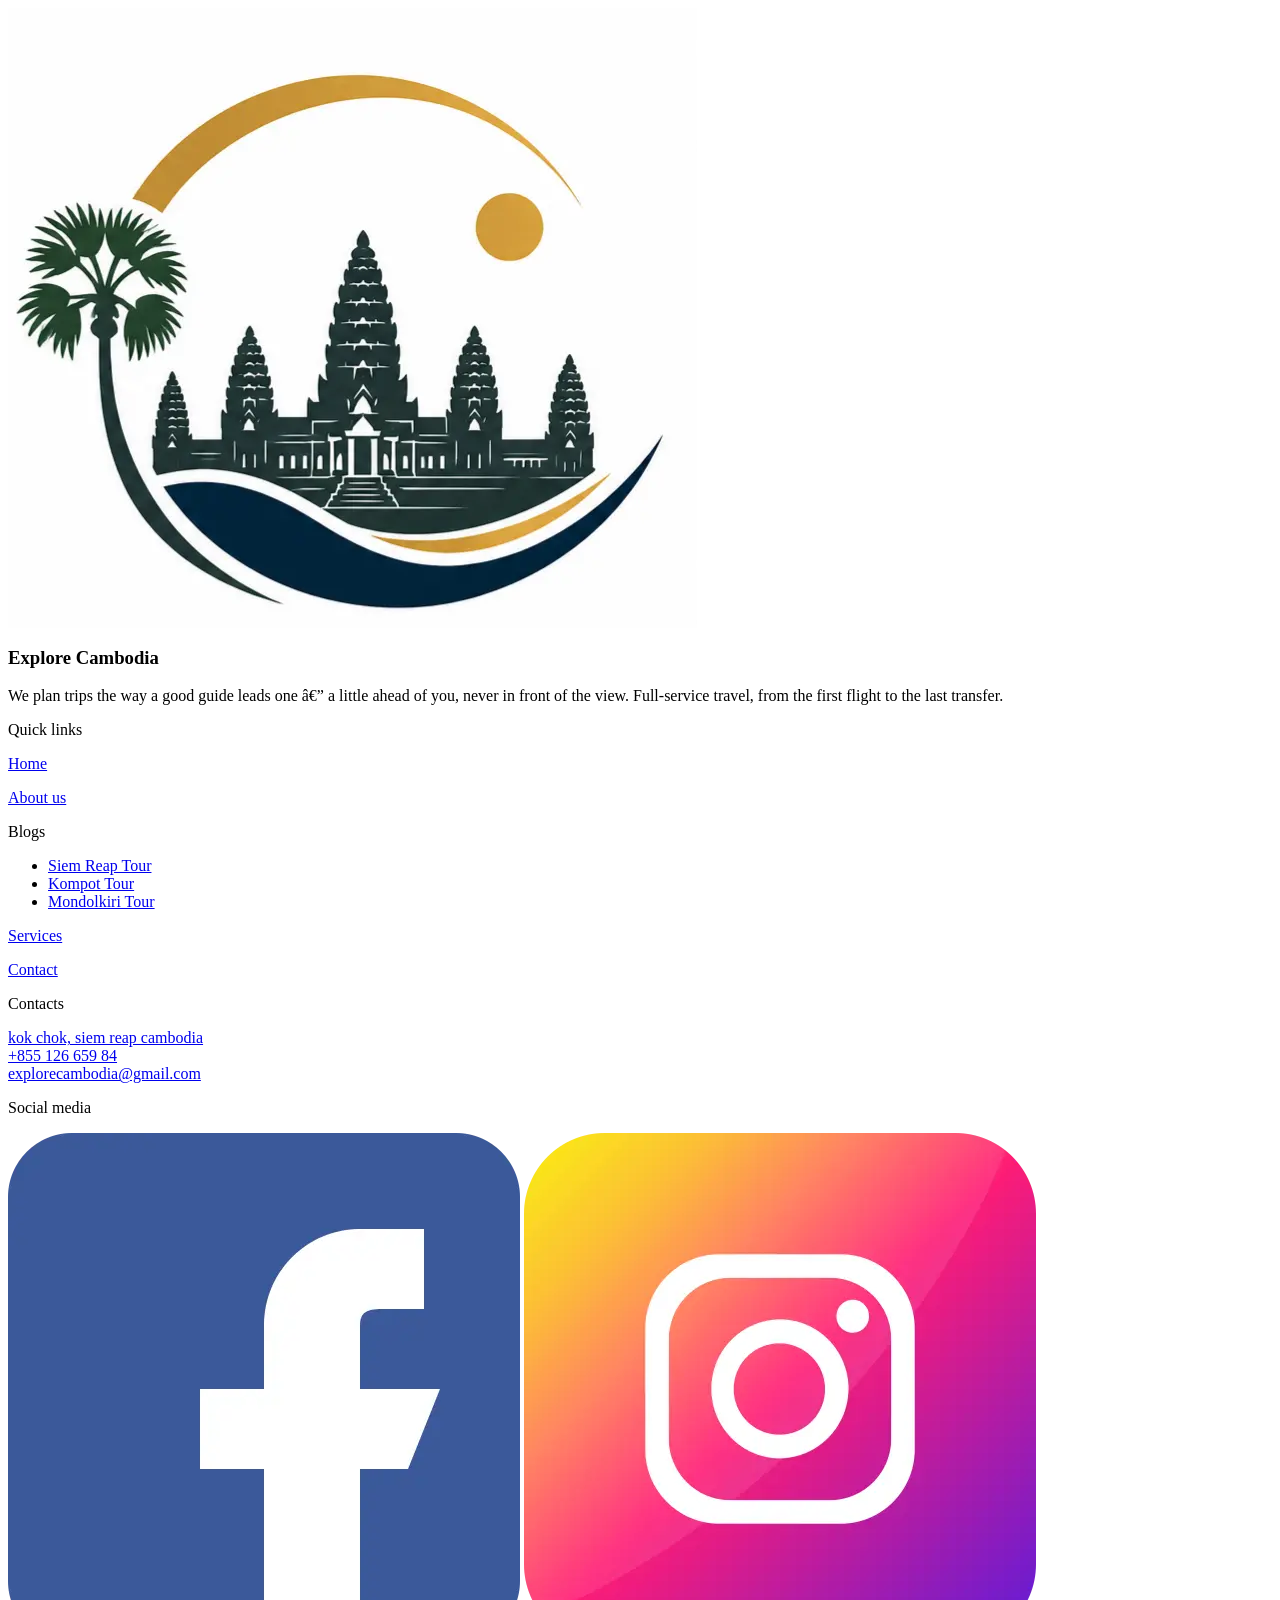
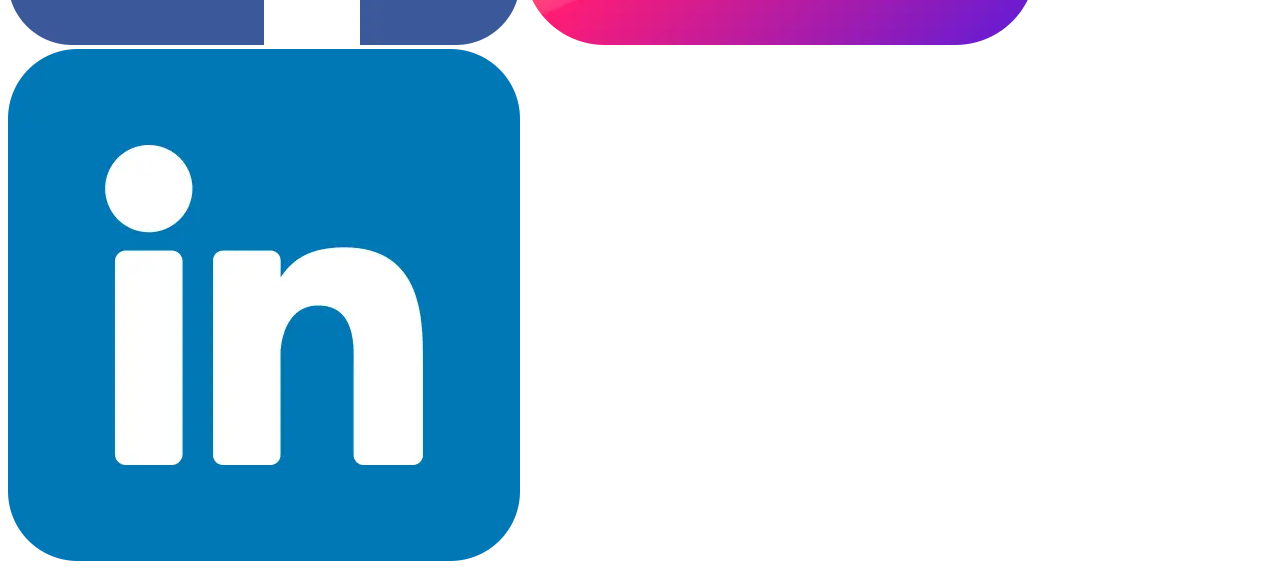
==== components/footer.html @ d71e8b37 "Coding pushing" ====
<!-- <!doctype html>
<html lang="en">
  <head>
    <meta charset="UTF-8" />
    <meta name="viewport" content="width=device-width, initial-scale=1.0" />
    <link
      href="https://cdn.jsdelivr.net/npm/bootstrap@5.3.8/dist/css/bootstrap.min.css"
      rel="stylesheet"
    />
    <script src="https://cdn.jsdelivr.net/npm/bootstrap@5.3.3/dist/js/bootstrap.bundle.min.js"></script>
    <link rel="stylesheet" href="../css/style.css" />
    <link rel="preconnect" href="https://fonts.googleapis.com" />
    <link rel="preconnect" href="https://fonts.gstatic.com" crossorigin />
    <link rel="stylesheet" href="./footer.css" />
    <link
      href="https://fonts.googleapis.com/css2?family=Arbutus+Slab&family=Archivo+Black&family=Aref+Ruqaa:wght@400;700&family=Just+Another+Hand&display=swap"
      rel="stylesheet"
    />
    <link
      rel="stylesheet"
      href="https://cdnjs.cloudflare.com/ajax/libs/font-awesome/6.7.2/css/all.min.css"
    />
    <title>Document</title>
  </head>
  <body> -->
    <div class="container-fluid sticky-bottom" id="footer" >
      <div class="container m-5 p-2">
        <div class="row">
          <div class="col-4">
            <div class="d-block">
              <div
                class="d-flex justify-content-center align-items-center gap-4 py-2"
              >
                <img
                  src="../asset/image/logo/Logo2(1).webp"
                  alt=""
                  class="rounded-pill logo-img"
                />
                <h3 class="text-white footer-com-name">
                  Explore <span class="text-warning">Cambodia</span>
                </h3>
              </div>
              <p class="text-white mt-4 px-3 footer-text">
                We plan trips the way a good guide leads one — a little ahead of
                you, never in front of the view. Full-service travel, from the
                first flight to the last transfer.
              </p>
            </div>
          </div>
          <div class="col-8">
            <div class="row py-2">
              <dv class="col-4">
                <div class="d-block">
                  <p class="footer-info text-capitalize mt-5 pt-3 px-3">
                    Quick links <i class="fa-solid fa-link"></i>
                  </p>
                  <div class="page-links mx-4">
                    <p>
                      <a href="../index.html" class="page-link"
                        >Home</a
                      >
                    </p>
                    <p>
                      <a
                        href="../Pages/about-me.html"
                        class=" page-link"
                        >About us</a
                      >
                    </p>
                   
                    <p
                      class="dropdown-toggle  page-link"
                      data-bs-toggle="dropdown"
                      aria-expanded="false"
                    >
                      Blogs
                    
                    <ul class="dropdown-menu">
                      <li>
                        <a href="../Pages/siemreap.html" class="dropdown-item"
                          >Siem Reap Tour</a
                        >
                      </li>
                      <li>
                        <a href="../Pages/kompot.html" class="dropdown-item"
                          >Kompot Tour</a
                        >
                      </li>
                      <li>
                        <a href="../Pages/mondulkiri.html" class="dropdown-item"
                          >Mondolkiri Tour</a
                        >
                      </li>
                    </ul>
                    </p>

                    <p>
                      <a
                        href="../Pages/service.html"
                        class=" page-link"
                        >Services</a
                      >
                    </p>
                    <p>
                      <a
                        href="../Pages/contact.html"
                        class=" page-link"
                        >Contact</a
                      >
                    </p>
                  </div>
                </div>
              </dv>
              <dv class="col-4">
                <div class="d-block">
                    <p class="footer-info  mt-5 pt-3 px-3">Contacts</p>
                    <div class="contact-links  ">
                        <div >
                            <a href="https://maps.app.goo.gl/M9svnR6Pp8djcpo79" target="_blank" rel="noopener noreferrer" class="d-flex gap-4 justify-centent-start align-items-start">
                                <i class="fa-solid fa-location-dot"></i>
                            <span class="contact-text text-capitalize">kok chok, siem reap cambodia</span>
                            </a>
                            
                        </div>
                        <div>
                            <a href="tel:+85512665984" class="d-flex gap-4 justify-centent-start align-items-center">
                                 <i class="fa-solid fa-phone"></i>
                            <span class="context-text">+855 126 659 84</span>
                            </a>
                           
                        </div>
                        <div>
                            <a  href="https://mail.google.com/mail/?view=cm&fs=1&to=sonitamom9@gmail.com"
    target="_blank"
    rel="noopener noreferrer" class="d-flex gap-4 justify-centent-start align-items-start
                            pt-3">
                                <i class="fa-solid fa-envelope"></i>
                                <span class="context-text text-break">explorecambodia@gmail.com</span>
                            </a>
                        </div>
                    </div>
                </div>
              </dv>
              <dv class="col-4">
                <div class="d-block">
                    <p class="footer-info mt-5 pt-3 px-3 text-capitalize">
                        Social media
                    </p>
                    <div class="d-flex jsutify-content-center align-items-center gap-2 social-icons mx-4">
                        <a href="https://www.facebook.com/so.ta.789977" target="_blank" rel="noopener noreferrer"><img src="../asset/image/social_media/facebook.webp" alt=""></a>
                        <a href="https://www.instagram.com/sonita__mom/?hl=en" target="_blank" rel="noopener noreferrer"><img src="../asset/image/social_media/instagram1.webp" alt=""></a>
                        <a href="https://www.linkedin.com/in/sonita-mom-580243421/" target="_blank" rel="noopener noreferrer"><img src="../asset/image/social_media/linkedin.webp" alt=""></a>
                    </div>
                </div>
              </dv>
            </div>
          </div>
        </div>
      </div>
    </div>
  <!-- </body>
</html> -->
---- css/style.css ----
@import url("variables.css");
@import url("footer.css");
@import url("./review.css");
@import url("../css/responsive.css");

* {
  box-sizing: border-box;
}
html,
body {
  margin: 0;
  padding: 0;
  background-color: var(--bg-color);
}

.my-nav {
  border-bottom: 3px solid var(--line-color);
}
.nav-image {
  width: 50px;
  height: 50px;
}
.com-name {
  font-family: var(--font-arbutus);
}
.cambodia {
  color: var(--text-primary);
}
.pg-link {
  color: var(text-white) IMP !important;
  font-family: var(--font-arbutus);
  color: var(--text-white);
}
.pg-link:hover {
  color: var(--text-primary);
  border-bottom: 1px solid var(--text-primary);
}

.hero-header {
  display: block;
  padding-top: 7.3vh;
  /* height: 800px; */
}
.hero-image-container {
  height: 100%;
  width: 100%;
  overflow: hidden;
  position: relative;
}

.hero-image-container::after {
  content: "";
  position: absolute;
  top: 0;
  left: 0;
  right: 0;
  bottom: 0;
  background: linear-gradient(
    to right,
    rgba(15, 23, 42, 0.8) 0%,
    rgba(15, 23, 42, 0.8) 30%,
    rgba(15, 23, 42, 0.7) 40%,
    rgba(15, 23, 42, 0.49) 50%,
    /* rgba(15, 23, 42, 0.5) 60%, */ rgba(15, 23, 42, 0.1) 55%
  );
  pointer-events: none;
  z-index: 1;
}
.home-image {
  width: 100%;
  height: 100%;
  object-fit: cover;
  display: block;
  object-position: center;
  transform: scaleX(-1);
  position: relative;
  user-select: none;
  opacity: 70%;
  /* object-position: top center; */
}

.hero-text {
  position: absolute;
  z-index: 2;
  top: 23%;
  left: 7%;
}

.head-text {
  color: var(--text-primary);
  font-family: var(--font-heading);
  font-size: 85px;
  font-weight: bold;
}

.sub-hero-text {
  font-family: var(--font-primary);
  font-size: 38px;
}
.sub1-hero-text {
  font-family: var(--font-heading);
  font-size: 30px;
  padding-right: 60%;
}

.hero-buttons {
  width: 500px;
}
.btn-about,
.btn-book {
  font-family: var(--font-arbutus);
  font-size: 20px;
  text-decoration: none;
  color: var(--text-white);
  width: 250px;
  height: 50px;
  display: flex;
  align-items: center;
  justify-content: center;
}

.btn-about {
  background-color: rgba(66, 100, 182, 0.5);
  backdrop-filter: blur(8px);
  -webkit-backdrop-filter: blur(8px);
  border-radius: var(--btn-radius);
  border: 2px solid var(--line-color);
}
.btn-book {
  background-color: var(--text-primary);
  border-radius: var(--btn-radius);
  backdrop-filter: blur(50px);
}

/* Tour section */
.my-tour {
  font-family: var(--font-arbutus);
  font-size: 45px;
  font-weight: bold;
}

.sub-tour-text {
  font-family: var(--font-primary);
  font-size: 20px;
  /* letter-spacing: 1px; */
}

.tour-card-items {
  height: 500px;
  width: 370px;
  background-color: rgba(var(--white), var(--cd-opacity));
  border-radius: var(--cd-radius);
}
.tour-image {
  border-radius: 56px 56px 0 0;
  height: 300px;
  position: relative;
  overflow: hidden;
}

.tour-image img {
  width: 100%;
  height: 100%;
  object-fit: cover;

  transition:
    transform 0.1s ease,
    filter 0.3s ease;
}
.tour-image:hover img {
  transform: scale(1.05);
  filter: brightness(0.6);
}

.arrow-icon {
  position: absolute;
  top: 50%;
  left: 50%;
  color: var(--text-white);
  display: flex;
  justify-content: center;
  align-items: center;
  font-size: 30px;
  opacity: 0;
  transition:
    opacity 0.3s ease,
    transform 0.3s ease,
    background-color 0.3s ease;
}

.tour-image:hover .arrow-icon {
  opacity: 1;
}

.card-title {
  font-family: var(--font-heading);
  font-size: 20px;
}
.tour-rating-stars {
  font-size: 20px;
}

.card-text {
  font-family: var(--font-primary);
  font-size: 18px;
}

.tour-card-btns a {
  font-family: var(--font-arbutus);
  font-size: 15px;
  color: var(--text-white);
  text-decoration: none;
  font-weight: bold;
  width: 170px;
  text-align: center;
  display: flex;
  align-items: center;
  justify-content: center;
  height: 50px;
  border-radius: var(--btn-radius);
}

.tour-view-btn {
  background-color: var(--btn-color);
}
.tour-book-btn {
  background-color: rgba(var(--white), var(--cd-opacity));
  border: 2px solid var(--line-color);
}

/* Why choose us */
.line {
  border: none;
  border-top: 2px solid #ffffff;
  width: 3%;
  padding: 0 20px;
}
.choose-us-header {
  font-family: var(--font-primary);
  font-size: 17px;
}
.choose-us-title {
  font-family: var(--font-heading);
  font-size: 50px;
}
.choose-us-text {
  font-family: var(--font-primary);
  font-size: var(--sub-heading);
}

.choose-us-cards {
  background-color: rgba(var(--white), var(--cd-opacity));
  width: 340px;
  height: 400px;
  border-radius: var(--cd-radius);
}

.choose-us-hero-cards {
  font-family: var(--font-primary);
  font-size: 15px;
}
.card-body {
  height: 20px;
}

.choose-us-icons {
  width: 47px;
  height: 47px;
  color: var(--text-success-bright);
}

.choose-us-text-cards {
  font-family: var(--font-heading);
  font-size: 24px;
}

.underline {
  border-bottom: 3px solid var(--text-white);
  display: flex;
  justify-content: center;
  align-items: center;
  margin: 0px 20px;
}

.service-view-btn {
  background-color: var(--btn-color);
  border-radius: var(--btn-radius);
  text-decoration: none;
  font-family: var(--font-heading);
  font-size: 20px;
  height: 40px;
  margin: 0 20px;
  display: flex;
  align-items: center;
  justify-content: center;
}

@media (max-width : 992px){

}
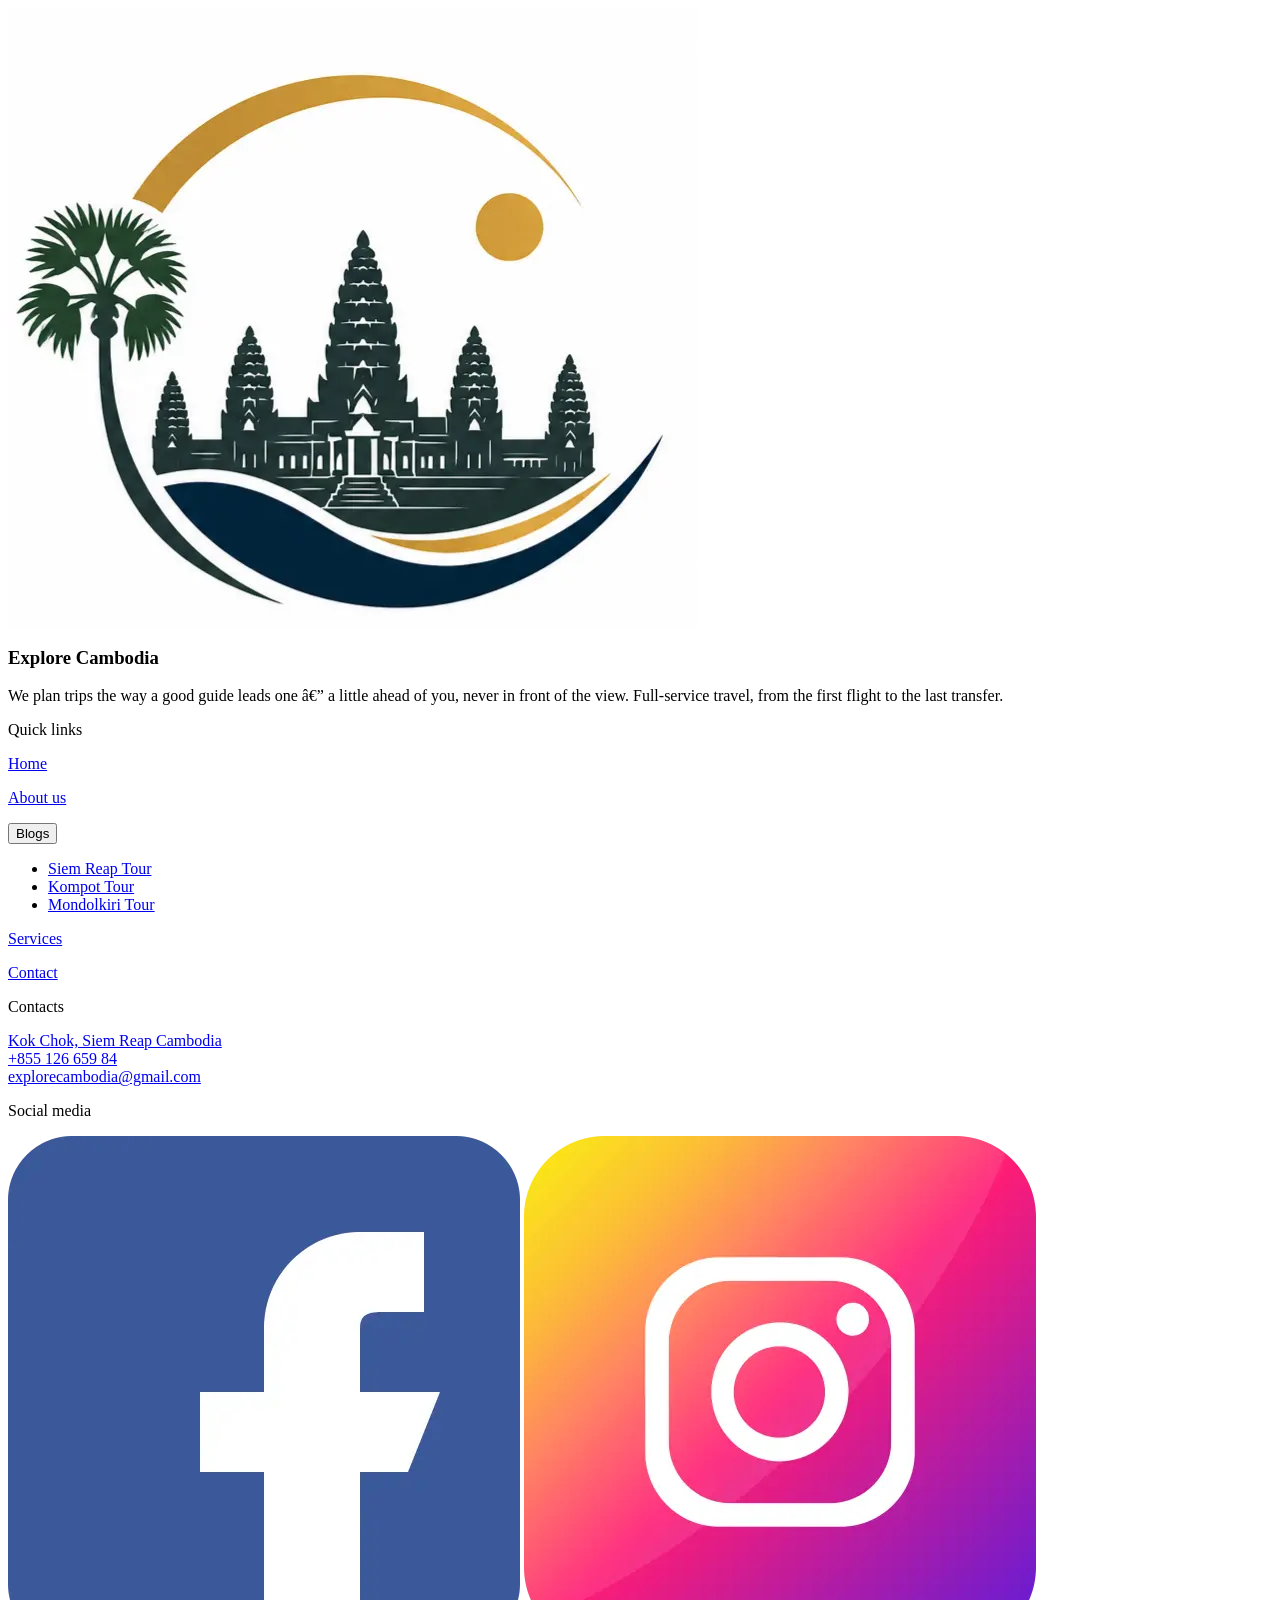
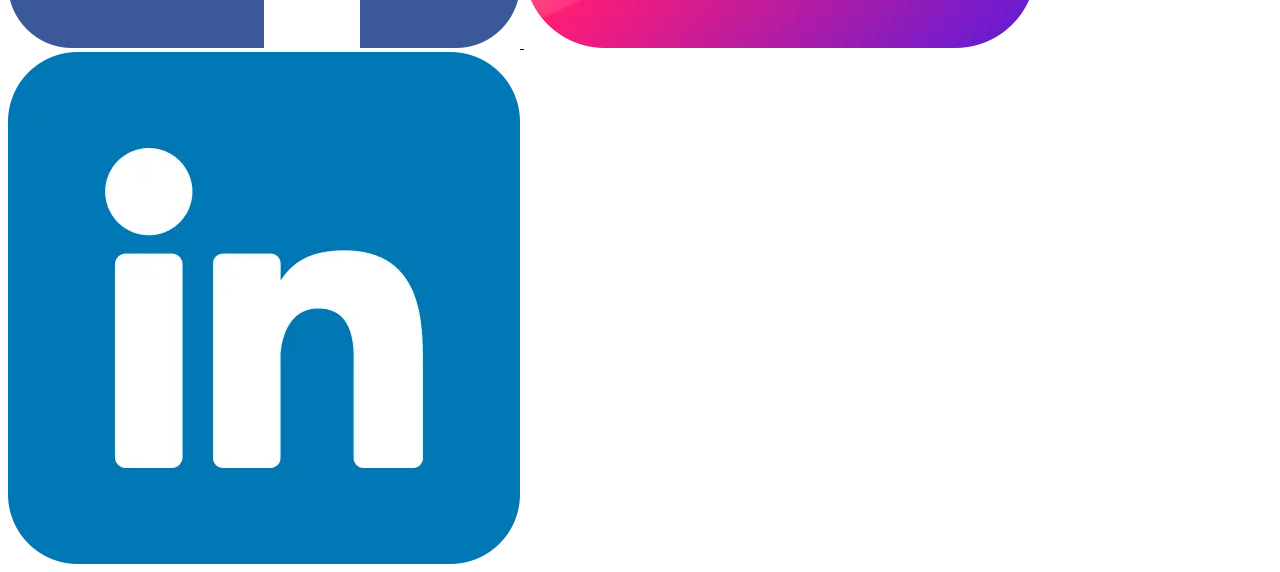
==== commit 6ea2b931: "This Reponsive page" ====
--- a/components/footer.html
+++ b/components/footer.html
@@ -23,140 +23,239 @@
     <title>Document</title>
   </head>
   <body> -->
-    <div class="container-fluid sticky-bottom" id="footer" >
-      <div class="container m-5 p-2">
-        <div class="row">
-          <div class="col-4">
-            <div class="d-block">
-              <div
-                class="d-flex justify-content-center align-items-center gap-4 py-2"
-              >
-                <img
-                  src="../asset/image/logo/Logo2(1).webp"
-                  alt=""
-                  class="rounded-pill logo-img"
-                />
-                <h3 class="text-white footer-com-name">
-                  Explore <span class="text-warning">Cambodia</span>
-                </h3>
-              </div>
-              <p class="text-white mt-4 px-3 footer-text">
-                We plan trips the way a good guide leads one — a little ahead of
-                you, never in front of the view. Full-service travel, from the
-                first flight to the last transfer.
-              </p>
-            </div>
-          </div>
-          <div class="col-8">
-            <div class="row py-2">
-              <dv class="col-4">
-                <div class="d-block">
-                  <p class="footer-info text-capitalize mt-5 pt-3 px-3">
-                    Quick links <i class="fa-solid fa-link"></i>
-                  </p>
-                  <div class="page-links mx-4">
-                    <p>
-                      <a href="../index.html" class="page-link"
-                        >Home</a
-                      >
-                    </p>
-                    <p>
-                      <a
-                        href="../Pages/about-me.html"
-                        class=" page-link"
-                        >About us</a
-                      >
-                    </p>
-                   
-                    <p
-                      class="dropdown-toggle  page-link"
-                      data-bs-toggle="dropdown"
-                      aria-expanded="false"
-                    >
-                      Blogs
-                    
-                    <ul class="dropdown-menu">
-                      <li>
-                        <a href="../Pages/siemreap.html" class="dropdown-item"
-                          >Siem Reap Tour</a
-                        >
-                      </li>
-                      <li>
-                        <a href="../Pages/kompot.html" class="dropdown-item"
-                          >Kompot Tour</a
-                        >
-                      </li>
-                      <li>
-                        <a href="../Pages/mondulkiri.html" class="dropdown-item"
-                          >Mondolkiri Tour</a
-                        >
-                      </li>
-                    </ul>
-                    </p>
-
-                    <p>
-                      <a
-                        href="../Pages/service.html"
-                        class=" page-link"
-                        >Services</a
-                      >
-                    </p>
-                    <p>
-                      <a
-                        href="../Pages/contact.html"
-                        class=" page-link"
-                        >Contact</a
-                      >
-                    </p>
-                  </div>
-                </div>
-              </dv>
-              <dv class="col-4">
-                <div class="d-block">
-                    <p class="footer-info  mt-5 pt-3 px-3">Contacts</p>
-                    <div class="contact-links  ">
-                        <div >
-                            <a href="https://maps.app.goo.gl/M9svnR6Pp8djcpo79" target="_blank" rel="noopener noreferrer" class="d-flex gap-4 justify-centent-start align-items-start">
-                                <i class="fa-solid fa-location-dot"></i>
-                            <span class="contact-text text-capitalize">kok chok, siem reap cambodia</span>
-                            </a>
-                            
-                        </div>
-                        <div>
-                            <a href="tel:+85512665984" class="d-flex gap-4 justify-centent-start align-items-center">
-                                 <i class="fa-solid fa-phone"></i>
-                            <span class="context-text">+855 126 659 84</span>
-                            </a>
-                           
-                        </div>
-                        <div>
-                            <a  href="https://mail.google.com/mail/?view=cm&fs=1&to=sonitamom9@gmail.com"
-    target="_blank"
-    rel="noopener noreferrer" class="d-flex gap-4 justify-centent-start align-items-start
-                            pt-3">
-                                <i class="fa-solid fa-envelope"></i>
-                                <span class="context-text text-break">explorecambodia@gmail.com</span>
-                            </a>
-                        </div>
-                    </div>
-                </div>
-              </dv>
-              <dv class="col-4">
-                <div class="d-block">
-                    <p class="footer-info mt-5 pt-3 px-3 text-capitalize">
-                        Social media
-                    </p>
-                    <div class="d-flex jsutify-content-center align-items-center gap-2 social-icons mx-4">
-                        <a href="https://www.facebook.com/so.ta.789977" target="_blank" rel="noopener noreferrer"><img src="../asset/image/social_media/facebook.webp" alt=""></a>
-                        <a href="https://www.instagram.com/sonita__mom/?hl=en" target="_blank" rel="noopener noreferrer"><img src="../asset/image/social_media/instagram1.webp" alt=""></a>
-                        <a href="https://www.linkedin.com/in/sonita-mom-580243421/" target="_blank" rel="noopener noreferrer"><img src="../asset/image/social_media/linkedin.webp" alt=""></a>
-                    </div>
-                </div>
-              </dv>
-            </div>
-          </div>
+    <div class="container-fluid" id="footer">
+  <div class="container py-5">
+
+    <div class="row g-4">
+
+      <!-- Company -->
+      <div class="col-12 col-lg-5">
+        <div class="d-flex flex-column align-items-center align-items-lg-start">
+
+          <div class="d-flex justify-content-center align-items-center gap-3">
+            <img
+              src="../asset/image/logo/Logo2(1).webp"
+              alt="Explore Cambodia Logo"
+              class="rounded-pill logo-img"
+            />
+
+            <h3 class="text-white footer-com-name mb-0">
+              Explore <span class="text-warning">Cambodia</span>
+            </h3>
+          </div>
+
+          <p class="text-white mt-4 footer-text text-center text-lg-start">
+            We plan trips the way a good guide leads one — a little ahead of
+            you, never in front of the view. Full-service travel, from the
+            first flight to the last transfer.
+          </p>
+
         </div>
       </div>
+
+
+      <!-- Footer Information -->
+      <div class="col-12 col-lg-7">
+
+        <div class="row g-4">
+
+          <!-- Quick Links -->
+          <div class="col-12 col-sm-6 col-lg-4">
+            <div class="d-block">
+
+              <p class="footer-info mt-lg-2 px-0">
+                Quick links
+                <i class="fa-solid fa-link"></i>
+              </p>
+
+              <div class="page-links">
+
+                <p>
+                  <a href="../index.html" class="page-link">
+                    Home
+                  </a>
+                </p>
+
+                <p>
+                  <a href="../Pages/about-me.html" class="page-link">
+                    About us
+                  </a>
+                </p>
+
+                <!-- Blogs -->
+                <div class="dropdown">
+
+                  <button
+                    class="dropdown-toggle page-link bg-transparent border-0 p-0"
+                    type="button"
+                    data-bs-toggle="dropdown"
+                    aria-expanded="false"
+                  >
+                    Blogs
+                  </button>
+
+                  <ul class="dropdown-menu">
+                    <li>
+                      <a
+                        href="../Pages/siemreap.html"
+                        class="dropdown-item"
+                      >
+                        Siem Reap Tour
+                      </a>
+                    </li>
+
+                    <li>
+                      <a
+                        href="../Pages/kompot.html"
+                        class="dropdown-item"
+                      >
+                        Kompot Tour
+                      </a>
+                    </li>
+
+                    <li>
+                      <a
+                        href="../Pages/mondulkiri.html"
+                        class="dropdown-item"
+                      >
+                        Mondolkiri Tour
+                      </a>
+                    </li>
+                  </ul>
+
+                </div>
+
+                <p>
+                  <a href="../Pages/service.html" class="page-link">
+                    Services
+                  </a>
+                </p>
+
+                <p>
+                  <a href="../Pages/contact.html" class="page-link">
+                    Contact
+                  </a>
+                </p>
+
+              </div>
+            </div>
+          </div>
+
+
+          <!-- Contacts -->
+          <div class="col-12 col-sm-6 col-lg-4">
+            <div class="d-block">
+
+              <p class="footer-info mt-lg-2 px-0">
+                Contacts
+              </p>
+
+              <div class="contact-links">
+
+                <!-- Location -->
+                <div class="mb-3">
+                  <a
+                    href="https://maps.app.goo.gl/M9svnR6Pp8djcpo79"
+                    target="_blank"
+                    rel="noopener noreferrer"
+                    class="d-flex gap-3 justify-content-start align-items-start"
+                  >
+                    <i class="fa-solid fa-location-dot"></i>
+
+                    <span class="contact-text text-capitalize">
+                      Kok Chok, Siem Reap Cambodia
+                    </span>
+                  </a>
+                </div>
+
+                <!-- Phone -->
+                <div class="mb-3">
+                  <a
+                    href="tel:+85512665984"
+                    class="d-flex gap-3 justify-content-start align-items-center"
+                  >
+                    <i class="fa-solid fa-phone"></i>
+
+                    <span class="contact-text">
+                      +855 126 659 84
+                    </span>
+                  </a>
+                </div>
+
+                <!-- Email -->
+                <div>
+                  <a
+                    href="https://mail.google.com/mail/?view=cm&fs=1&to=sonitamom9@gmail.com"
+                    target="_blank"
+                    rel="noopener noreferrer"
+                    class="d-flex gap-3 justify-content-start align-items-start"
+                  >
+                    <i class="fa-solid fa-envelope"></i>
+
+                    <span class="contact-text text-break">
+                      explorecambodia@gmail.com
+                    </span>
+                  </a>
+                </div>
+
+              </div>
+            </div>
+          </div>
+
+
+          <!-- Social Media -->
+          <div class="col-12 col-sm-6 col-lg-4">
+            <div class="d-block">
+
+              <p class="footer-info mt-lg-2 px-0">
+                Social media
+              </p>
+
+              <div class="d-flex justify-content-start align-items-center gap-3 social-icons">
+
+                <a
+                  href="https://www.facebook.com/so.ta.789977"
+                  target="_blank"
+                  rel="noopener noreferrer"
+                >
+                  <img
+                    src="../asset/image/social_media/facebook.webp"
+                    alt="Facebook"
+                  />
+                </a>
+
+                <a
+                  href="https://www.instagram.com/sonita__mom/?hl=en"
+                  target="_blank"
+                  rel="noopener noreferrer"
+                >
+                  <img
+                    src="../asset/image/social_media/instagram1.webp"
+                    alt="Instagram"
+                  />
+                </a>
+
+                <a
+                  href="https://www.linkedin.com/in/sonita-mom-580243421/"
+                  target="_blank"
+                  rel="noopener noreferrer"
+                >
+                  <img
+                    src="../asset/image/social_media/linkedin.webp"
+                    alt="LinkedIn"
+                  />
+                </a>
+
+              </div>
+
+            </div>
+          </div>
+
+        </div>
+
+      </div>
+
     </div>
-  <!-- </body>
-</html> -->
+
+  </div>
+</div>
--- a/css/style.css
+++ b/css/style.css
@@ -35,55 +35,64 @@
   color: var(--text-primary);
   border-bottom: 1px solid var(--text-primary);
 }
-
+/* Hero Section */
 .hero-header {
-  display: block;
+  position: relative;
+  width: 100%;
+  min-height: 700px;
   padding-top: 7.3vh;
-  /* height: 800px; */
-}
+}
+
 .hero-image-container {
+  position: absolute;
+  inset: 0;
+  width: 100%;
   height: 100%;
-  width: 100%;
   overflow: hidden;
-  position: relative;
 }
 
 .hero-image-container::after {
   content: "";
   position: absolute;
-  top: 0;
-  left: 0;
-  right: 0;
-  bottom: 0;
+  inset: 0;
+
   background: linear-gradient(
     to right,
     rgba(15, 23, 42, 0.8) 0%,
     rgba(15, 23, 42, 0.8) 30%,
     rgba(15, 23, 42, 0.7) 40%,
     rgba(15, 23, 42, 0.49) 50%,
-    /* rgba(15, 23, 42, 0.5) 60%, */ rgba(15, 23, 42, 0.1) 55%
+    rgba(15, 23, 42, 0.1) 70%
   );
+
   pointer-events: none;
   z-index: 1;
 }
+
 .home-image {
   width: 100%;
   height: 100%;
   object-fit: cover;
+  object-position: center;
   display: block;
-  object-position: center;
+
   transform: scaleX(-1);
-  position: relative;
+
   user-select: none;
-  opacity: 70%;
-  /* object-position: top center; */
-}
+  opacity: 0.7;
+}
+
 
 .hero-text {
   position: absolute;
   z-index: 2;
-  top: 23%;
+
+  top: 50%;
   left: 7%;
+
+  transform: translateY(-50%);
+
+  max-width: 650px;
 }
 
 .head-text {
@@ -91,47 +100,192 @@
   font-family: var(--font-heading);
   font-size: 85px;
   font-weight: bold;
-}
-
+  line-height: 1.05;
+}
 .sub-hero-text {
   font-family: var(--font-primary);
   font-size: 38px;
-}
+  margin-bottom: 10px;
+}
+
 .sub1-hero-text {
   font-family: var(--font-heading);
   font-size: 30px;
-  padding-right: 60%;
+
+  max-width: 550px;
+  padding-right: 0;
 }
 
 .hero-buttons {
   width: 500px;
 }
+
 .btn-about,
 .btn-book {
   font-family: var(--font-arbutus);
   font-size: 20px;
+
   text-decoration: none;
   color: var(--text-white);
+
   width: 250px;
   height: 50px;
+
   display: flex;
   align-items: center;
   justify-content: center;
+
+  transition: all 0.3s ease;
 }
 
 .btn-about {
   background-color: rgba(66, 100, 182, 0.5);
+
   backdrop-filter: blur(8px);
   -webkit-backdrop-filter: blur(8px);
+
   border-radius: var(--btn-radius);
   border: 2px solid var(--line-color);
 }
+
 .btn-book {
   background-color: var(--text-primary);
+
   border-radius: var(--btn-radius);
+
   backdrop-filter: blur(50px);
 }
 
+.btn-about:hover,
+.btn-book:hover {
+  transform: translateY(-3px);
+}
+
+
+@media (max-width: 991.98px) {
+
+  .hero-header {
+    min-height: 650px;
+  }
+
+  .hero-text {
+    left: 5%;
+    max-width: 600px;
+  }
+
+  .head-text {
+    font-size: 65px;
+  }
+
+  .sub-hero-text {
+    font-size: 30px;
+  }
+
+  .sub1-hero-text {
+    font-size: 24px;
+    max-width: 450px;
+  }
+
+  .hero-buttons {
+    width: 450px;
+  }
+
+  .btn-about,
+  .btn-book {
+    width: 210px;
+    font-size: 18px;
+  }
+}
+
+@media (max-width: 575.98px) {
+
+  .hero-header {
+    min-height: 650px;
+    padding-top: 60px;
+  }
+
+  .hero-image-container::after {
+    background: linear-gradient(
+      to bottom,
+      rgba(15, 23, 42, 0.65),
+      rgba(15, 23, 42, 0.8)
+    );
+  }
+
+  .hero-text {
+    top: 50%;
+    left: 0;
+
+    width: 100%;
+    max-width: 100%;
+
+    padding-left: 24px;
+    padding-right: 24px;
+
+    transform: translateY(-50%);
+  }
+
+  .head-text {
+    font-size: 48px;
+    line-height: 1.05;
+  }
+
+  .sub-hero-text {
+    font-size: 25px;
+    margin-top: 15px;
+  }
+
+  .sub1-hero-text {
+    font-size: 20px;
+    line-height: 1.4;
+
+    max-width: 100%;
+  }
+
+  .hero-buttons {
+    width: 100%;
+    margin-top: 30px !important;
+  }
+
+  .btn-about,
+  .btn-book {
+    width: 100%;
+    height: 48px;
+
+    font-size: 17px;
+  }
+}
+
+
+@media (max-width: 399.98px) {
+
+  .hero-header {
+    min-height: 600px;
+  }
+
+  .hero-text {
+    padding-left: 18px;
+    padding-right: 18px;
+  }
+
+  .head-text {
+    font-size: 40px;
+  }
+
+  .sub-hero-text {
+    font-size: 22px;
+  }
+
+  .sub1-hero-text {
+    font-size: 17px;
+  }
+
+  .btn-about,
+  .btn-book {
+    height: 45px;
+    font-size: 15px;
+  }
+}
 /* Tour section */
 .my-tour {
   font-family: var(--font-arbutus);
@@ -142,18 +296,42 @@
 .sub-tour-text {
   font-family: var(--font-primary);
   font-size: 20px;
-  /* letter-spacing: 1px; */
-}
+  max-width: 900px;
+  line-height: 1.6;
+}
+
+
+/* =========================
+   TOUR CARD
+========================= */
 
 .tour-card-items {
-  height: 500px;
-  width: 370px;
-  background-color: rgba(var(--white), var(--cd-opacity));
+  width: 100%;
+  min-height: 500px;
+
+  background-color: rgba(
+    var(--white),
+    var(--cd-opacity)
+  );
+
   border-radius: var(--cd-radius);
-}
+
+  overflow: hidden;
+}
+
+
+/* =========================
+   IMAGE
+========================= */
+
 .tour-image {
+  display: block;
+
+  width: 100%;
+  height: 300px;
+
   border-radius: 56px 56px 0 0;
-  height: 300px;
+
   position: relative;
   overflow: hidden;
 }
@@ -161,43 +339,63 @@
 .tour-image img {
   width: 100%;
   height: 100%;
+
   object-fit: cover;
 
   transition:
-    transform 0.1s ease,
+    transform 0.3s ease,
     filter 0.3s ease;
 }
+
 .tour-image:hover img {
   transform: scale(1.05);
   filter: brightness(0.6);
 }
 
+
+/* =========================
+   ARROW
+========================= */
+
 .arrow-icon {
   position: absolute;
+
   top: 50%;
   left: 50%;
+
+  transform: translate(-50%, -50%);
+
   color: var(--text-white);
+
   display: flex;
   justify-content: center;
   align-items: center;
+
   font-size: 30px;
+
   opacity: 0;
+
   transition:
     opacity 0.3s ease,
-    transform 0.3s ease,
-    background-color 0.3s ease;
+    transform 0.3s ease;
 }
 
 .tour-image:hover .arrow-icon {
   opacity: 1;
 }
+
+
+/* =========================
+   CARD CONTENT
+========================= */
 
 .card-title {
   font-family: var(--font-heading);
   font-size: 20px;
 }
+
 .tour-rating-stars {
-  font-size: 20px;
+  font-size: 18px;
 }
 
 .card-text {
@@ -205,27 +403,181 @@
   font-size: 18px;
 }
 
+
+/* =========================
+   BUTTONS
+========================= */
+
+.tour-card-btns {
+  width: 100%;
+}
+
 .tour-card-btns a {
   font-family: var(--font-arbutus);
+
   font-size: 15px;
+
   color: var(--text-white);
+
   text-decoration: none;
   font-weight: bold;
-  width: 170px;
-  text-align: center;
+
+  width: 50%;
+  height: 50px;
+
   display: flex;
   align-items: center;
   justify-content: center;
-  height: 50px;
+
+  text-align: center;
+
   border-radius: var(--btn-radius);
+
+  transition: all 0.3s ease;
 }
 
 .tour-view-btn {
   background-color: var(--btn-color);
 }
+
 .tour-book-btn {
-  background-color: rgba(var(--white), var(--cd-opacity));
+  background-color: rgba(
+    var(--white),
+    var(--cd-opacity)
+  );
+
   border: 2px solid var(--line-color);
+}
+
+.tour-card-btns a:hover {
+  transform: translateY(-3px);
+}
+
+
+/* =========================================
+   TABLET
+   Bootstrap md: 768px
+========================================= */
+
+@media (max-width: 991.98px) {
+
+  .my-tour {
+    font-size: 38px;
+  }
+
+  .sub-tour-text {
+    font-size: 18px;
+  }
+
+  .tour-image {
+    height: 260px;
+  }
+
+  .tour-card-items {
+    min-height: 480px;
+  }
+
+  .card-title {
+    font-size: 18px;
+  }
+
+  .tour-rating-stars {
+    font-size: 15px;
+  }
+
+  .card-text {
+    font-size: 16px;
+  }
+}
+
+
+/* =========================================
+   MOBILE
+   Bootstrap sm: < 576px
+========================================= */
+
+@media (max-width: 575.98px) {
+
+  .my-tour {
+    font-size: 32px;
+  }
+
+  .sub-tour-text {
+    font-size: 16px;
+    line-height: 1.5;
+
+    padding-left: 10px;
+    padding-right: 10px;
+  }
+
+  .tour-image {
+    height: 250px;
+    border-radius: 35px 35px 0 0;
+  }
+
+  .tour-card-items {
+    min-height: auto;
+  }
+
+  .card-title {
+    font-size: 18px;
+  }
+
+  .tour-rating-stars {
+    font-size: 14px;
+  }
+
+  .card-text {
+    font-size: 15px;
+  }
+
+  .tour-card-btns {
+    gap: 8px;
+  }
+
+  .tour-card-btns a {
+    width: 50%;
+    height: 45px;
+    font-size: 13px;
+  }
+}
+
+
+/* =========================================
+   VERY SMALL MOBILE
+   < 400px
+========================================= */
+
+@media (max-width: 399.98px) {
+
+  .my-tour {
+    font-size: 28px;
+  }
+
+  .sub-tour-text {
+    font-size: 14px;
+  }
+
+  .tour-image {
+    height: 220px;
+  }
+
+  .card-title {
+    font-size: 16px;
+  }
+
+  .tour-rating-stars {
+    font-size: 12px;
+  }
+
+  .card-text {
+    font-size: 14px;
+  }
+
+  .tour-card-btns a {
+    height: 42px;
+    font-size: 12px;
+  }
 }
 
 /* Why choose us */
@@ -235,68 +587,194 @@
   width: 3%;
   padding: 0 20px;
 }
+
 .choose-us-header {
   font-family: var(--font-primary);
   font-size: 17px;
 }
+
 .choose-us-title {
   font-family: var(--font-heading);
   font-size: 50px;
-}
+  line-height: 1.2;
+}
+
 .choose-us-text {
   font-family: var(--font-primary);
   font-size: var(--sub-heading);
-}
-
+  line-height: 1.6;
+}
+
+/* Card */
 .choose-us-cards {
   background-color: rgba(var(--white), var(--cd-opacity));
-  width: 340px;
-  height: 400px;
+  width: 100%;
+  min-height: 400px;
+  height: 100%;
   border-radius: var(--cd-radius);
+
+  display: flex;
+  flex-direction: column;
 }
 
 .choose-us-hero-cards {
   font-family: var(--font-primary);
   font-size: 15px;
-}
-.card-body {
-  height: 20px;
 }
 
 .choose-us-icons {
   width: 47px;
   height: 47px;
   color: var(--text-success-bright);
+  flex-shrink: 0;
 }
 
 .choose-us-text-cards {
   font-family: var(--font-heading);
   font-size: 24px;
+  line-height: 1.2;
+  margin-bottom: 0;
 }
 
 .underline {
   border-bottom: 3px solid var(--text-white);
-  display: flex;
-  justify-content: center;
-  align-items: center;
-  margin: 0px 20px;
+  margin: 0 20px;
+}
+
+.choose-us-cards .card-text {
+  font-family: var(--font-primary);
+  font-size: 17px;
+  line-height: 1.6;
 }
 
 .service-view-btn {
   background-color: var(--btn-color);
   border-radius: var(--btn-radius);
   text-decoration: none;
+
   font-family: var(--font-heading);
   font-size: 20px;
-  height: 40px;
-  margin: 0 20px;
+
+  min-height: 40px;
+  margin: 0 20px 20px;
+
   display: flex;
   align-items: center;
   justify-content: center;
-}
-
-@media (max-width : 992px){
-
-}
-
-
+
+  padding: 5px 10px;
+}
+
+
+/* =========================
+   TABLET
+========================= */
+@media (max-width: 991.98px) {
+
+  .choose-us-title {
+    font-size: 40px;
+  }
+
+  .choose-us-text {
+    font-size: 18px;
+  }
+
+  .choose-us-cards {
+    min-height: 390px;
+  }
+
+  .choose-us-icons {
+    width: 42px;
+    height: 42px;
+  }
+
+  .choose-us-text-cards {
+    font-size: 21px;
+  }
+}
+
+
+/* =========================
+   MOBILE
+========================= */
+@media (max-width: 575.98px) {
+
+  .line {
+    width: 8%;
+    padding: 0 10px;
+  }
+
+  .choose-us-header {
+    font-size: 14px;
+  }
+
+  .choose-us-title {
+    font-size: 30px;
+  }
+
+  .choose-us-text {
+    font-size: 15px;
+  }
+
+  .choose-us-cards {
+    min-height: 370px;
+  }
+
+  .choose-us-hero-cards {
+    font-size: 13px;
+  }
+
+  .choose-us-icons {
+    width: 38px;
+    height: 38px;
+  }
+
+  .choose-us-text-cards {
+    font-size: 18px;
+  }
+
+  .choose-us-cards .card-text {
+    font-size: 15px;
+  }
+
+  .service-view-btn {
+    font-size: 17px;
+    min-height: 38px;
+  }
+}
+
+
+/* =========================
+   SMALL MOBILE
+========================= */
+@media (max-width: 399.98px) {
+
+  .choose-us-title {
+    font-size: 27px;
+  }
+
+  .choose-us-text {
+    font-size: 14px;
+  }
+
+  .choose-us-cards {
+    min-height: 350px;
+  }
+
+  .choose-us-icons {
+    width: 34px;
+    height: 34px;
+  }
+
+  .choose-us-text-cards {
+    font-size: 16px;
+  }
+
+  .choose-us-cards .card-text {
+    font-size: 14px;
+  }
+
+  .service-view-btn {
+    font-size: 15px;
+  }
+}
